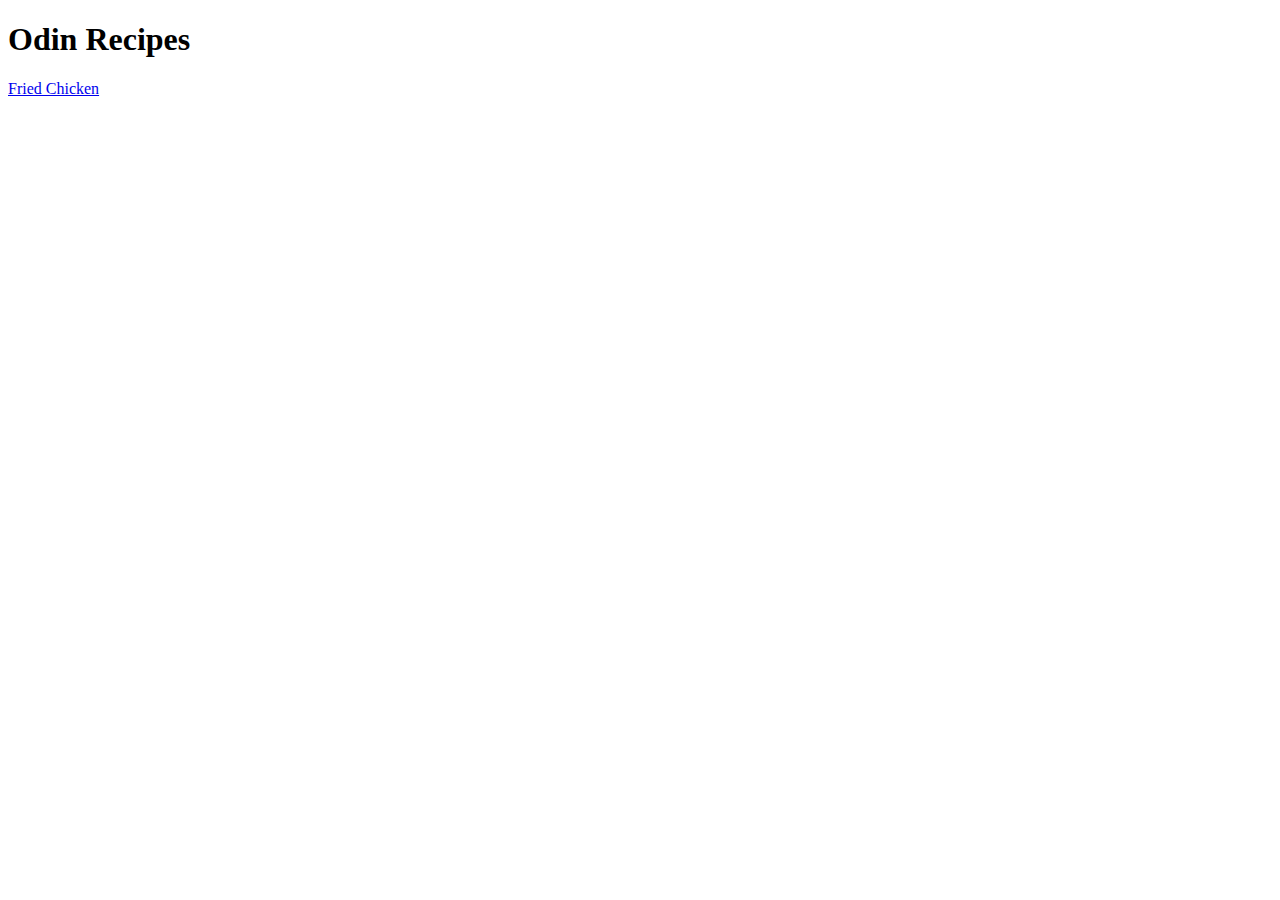
==== index.html @ d2efa6b6 "complete website with one recipe link" ====
<!DOCTYPE html>
<html lang="en">
<head>
    <meta charset="UTF-8">
    <meta name="viewport" content="width=device-width, initial-scale=1.0">
    <title>Recipes</title>
</head>
<body>
    <h1>Odin Recipes</h1>
    <a href="./recipes/fried_chicken.html">Fried Chicken</a>
</body>
</html>
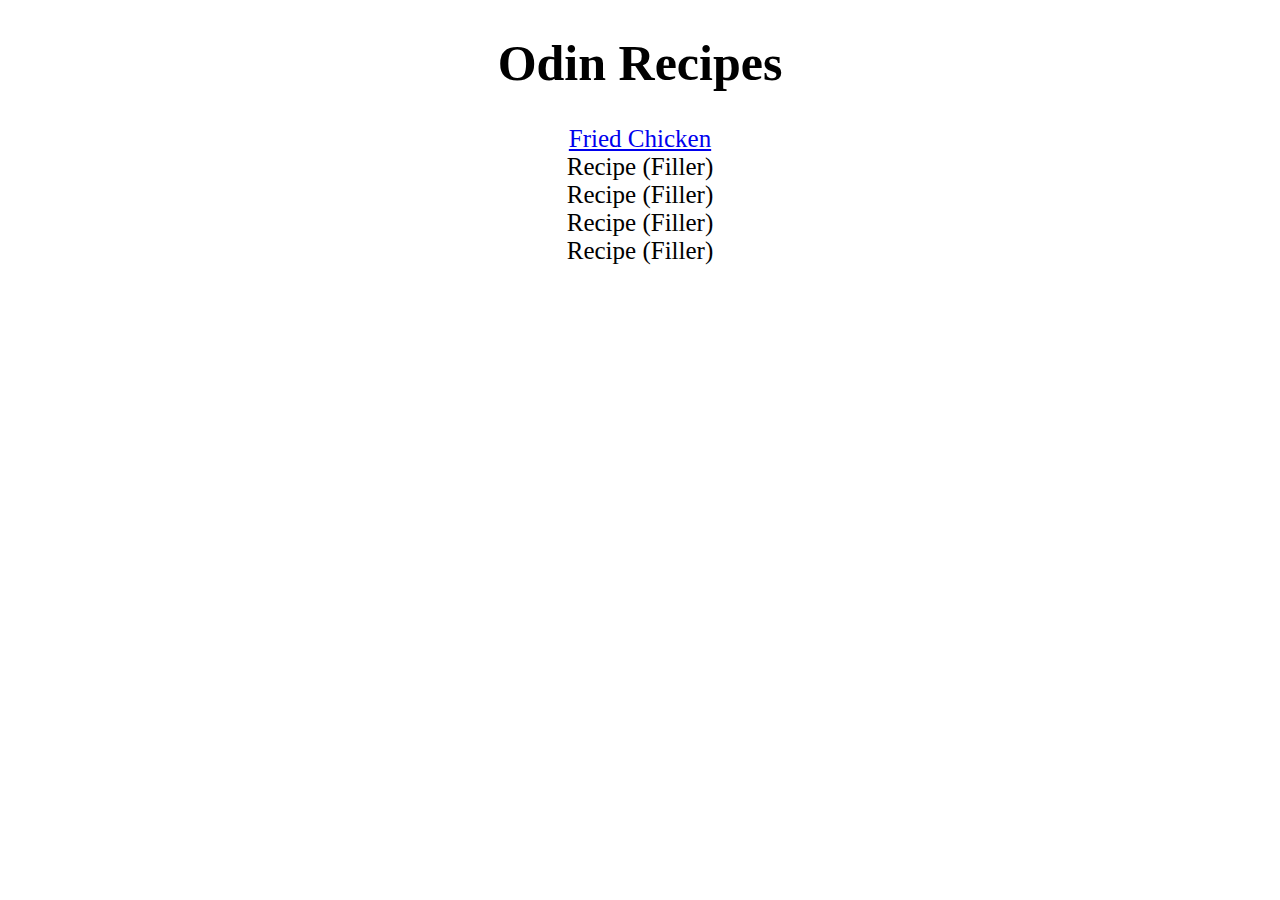
==== commit b842a8fa: "adds styles.css with basic styles to homepage" ====
--- a/index.html
+++ b/index.html
@@ -3,10 +3,18 @@
 <head>
     <meta charset="UTF-8">
     <meta name="viewport" content="width=device-width, initial-scale=1.0">
+    <link rel="stylesheet" type="text/css" href="styles.css" />
     <title>Recipes</title>
 </head>
 <body>
     <h1>Odin Recipes</h1>
-    <a href="./recipes/fried_chicken.html">Fried Chicken</a>
+     
+    <ul class="recipes">
+        <li><a href="./recipes/fried_chicken.html">Fried Chicken</a></li>
+        <li>Recipe (Filler)</li>
+        <li>Recipe (Filler)</li>
+        <li>Recipe (Filler)</li>
+        <li>Recipe (Filler)</li>
+    </ul>
 </body>
 </html>--- a/styles.css
+++ b/styles.css
@@ -0,0 +1,12 @@
+h1 {
+    text-align: center;
+    font-size: 50px;
+}
+
+.recipes {
+    margin: 0;
+    padding: 0;
+    text-align: center;
+    font-size: 25px;
+    list-style-type: none;
+}